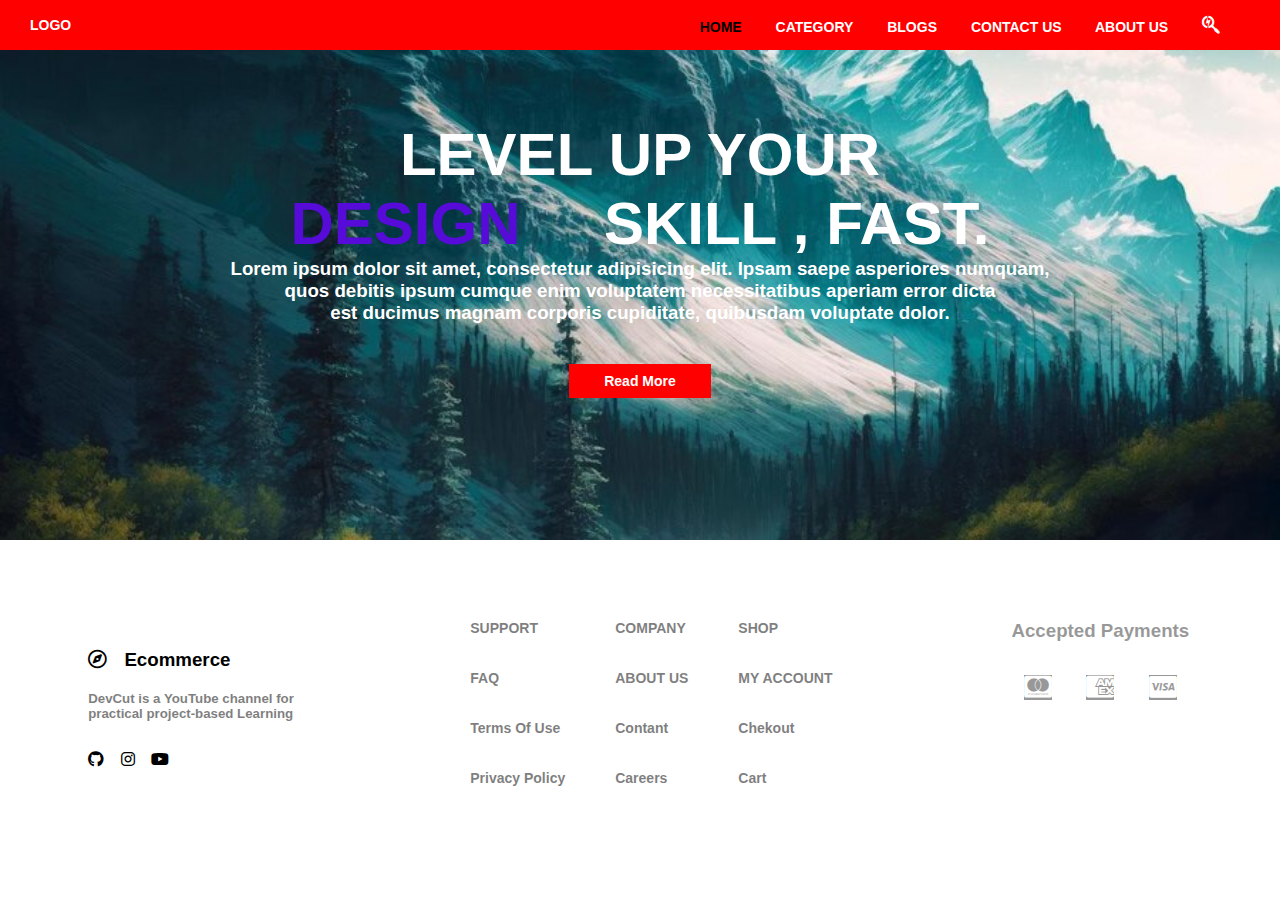
==== Lecture_3/Demo/index.htm @ 58fe4fe1 "05-06-2024" ====
<!DOCTYPE html>
<html lang="en">
<head>
    <meta charset="UTF-8">
    <meta name="viewport" content="width=device-width, initial-scale=1.0">
    <title>FirstPage</title>
    <link rel="stylesheet" href="style.css">
    <link rel="stylesheet" href="https://cdnjs.cloudflare.com/ajax/libs/font-awesome/6.5.2/css/all.min.css">

</head>
<body>
                                    <!-- HEADER PART -->

    <div>                                
 
     <div class="header">

         <div class="header2">
            <a href="#">LOGO</a>
         </div>


        <div class="header2-1">
            <a class="home" href="#">HOME</a>
            <a href="#">CATEGORY</a>
            <a href="#">BLOGS</a>
            <a href="#">CONTACT US</a>
            <a href="#">ABOUT US</a>
            <a href="#"><i class="fa-brands fa-searchengin"></i></a>
        </div>

    </div>

    <div class="Image1">

        <h1 class="LEVEL">LEVEL UP YOUR <br> <span style="color: rgb(86, 11, 216);">DESIGN</span> &nbsp; &nbsp; SKILL , FAST.</h1>

        <h3 class="LEVEL2">Lorem ipsum dolor sit amet, consectetur adipisicing elit. Ipsam saepe asperiores numquam,<br> quos debitis ipsum cumque enim voluptatem necessitatibus aperiam error dicta <br>est ducimus magnam corporis cupiditate, quibusdam voluptate dolor.</h3>

       <button class="button">Read More</button>

    </div>

       <div class="footer">

            <div class="part1">

                <div class="part1-1">

                <h3 class="Ecommerce"> <i id="icon" class="fa-regular fa-compass"></i>  Ecommerce </h3>
                <h5>DevCut is a YouTube channel for <br>practical project-based Learning </h5>
                <i id="icon" class="fa-brands fa-github"></i>
                <i id="icon" class="fa-brands fa-instagram"></i>
                <i id="icon" class="fa-brands fa-youtube"></i>
                
             </div>
                
                

            </div>

            <div class="part2">
                <h3 class="Support" >SUPPORT </h3>
                <h3 class="Support" >COMPANY </h3>
                <h3 class="Support" >SHOP </h3>
                <h3 class="Support" >FAQ </h3>
                <h3 class="Support" >ABOUT US </h3>
                <h3 class="Support" >MY ACCOUNT </h3>
                <h3 class="Support" > Terms Of Use</h3>
                <h3 class="Support" >Contant</h3>
                <h3 class="Support" >Chekout</h3>
                <h3 class="Support" >Privacy Policy</h3>
                <h3 class="Support" >Careers</h3>
                <h3 class="Support" >Cart</h3>

            </div>

            <div class="part3">
                <h3>Accepted Payments </h3> <br>

                <i id="icon2" class="fa-brands fa-cc-mastercard"></i>
                <i id="icon2" class="fa-brands fa-cc-amex"></i>
                <i id="icon2" class="fa-brands fa-cc-visa"></i>

            </div>

    </div>

    </div>

</body>
</html>
---- Lecture_3/Demo/style.css ----
* {
  margin: 0px;
  padding: 0px;
  font-family: "Segoe UI", Tahoma, Geneva, Verdana, sans-serif;
  font-weight: 700;
}

.header {
  display: flex;
  background-color: red;
  height: 50px;
  align-items: center;
  justify-content: space-between;
  font-size: 14px;
}
.header .header2 {
  padding-left: 30px;
}
.header a {
  color: white;
  text-decoration: none;
  padding-right: 30px;
}
.header i {
  padding-right: 30px;
  font-size: 20px;
}
.header .home {
  color: black;
}

.Image1 {
  height: 420px;
  background-image: url(Assets/blue-calm-mountain-river-skirting-mountain-slopes_124507-45218.jpg);
  background-size: cover;
  text-align: center;
  align-items: center;
  padding-top: 70px;
}

.LEVEL {
  color: white;
  font-size: 60px;
}

.LEVEL2 {
  color: white;
}

.button {
  margin-top: 40px;
  color: white;
  background-color: red;
  border: none;
  font-size: 14px;
  padding: 9px 35px;
}

.footer {
  display: grid;
  grid-template-columns: auto auto auto;
  margin-top: 80px;
  height: 200px;
}
.footer .part1 {
  display: flex;
  justify-content: center;
}
.footer .part1 h5 {
  padding-top: 20px;
  opacity: 0.5;
}
.footer #icon {
  margin-top: 30px;
  padding-right: 12px;
}
.footer .part2 {
  margin-left: -50px;
  display: grid;
  grid-template-columns: auto auto auto;
  justify-content: center;
}
.footer .part2 .Support {
  padding-top: -10px;
  padding-left: 50px;
  opacity: 0.5;
  font-size: 14px;
}
.footer .part3 {
  text-align: center;
  opacity: 0.4;
}
.footer .part3 #icon2 {
  color: white;
  background-color: black;
  font-size: 25px;
  margin: 15px;
}

/*# sourceMappingURL=style.css.map */
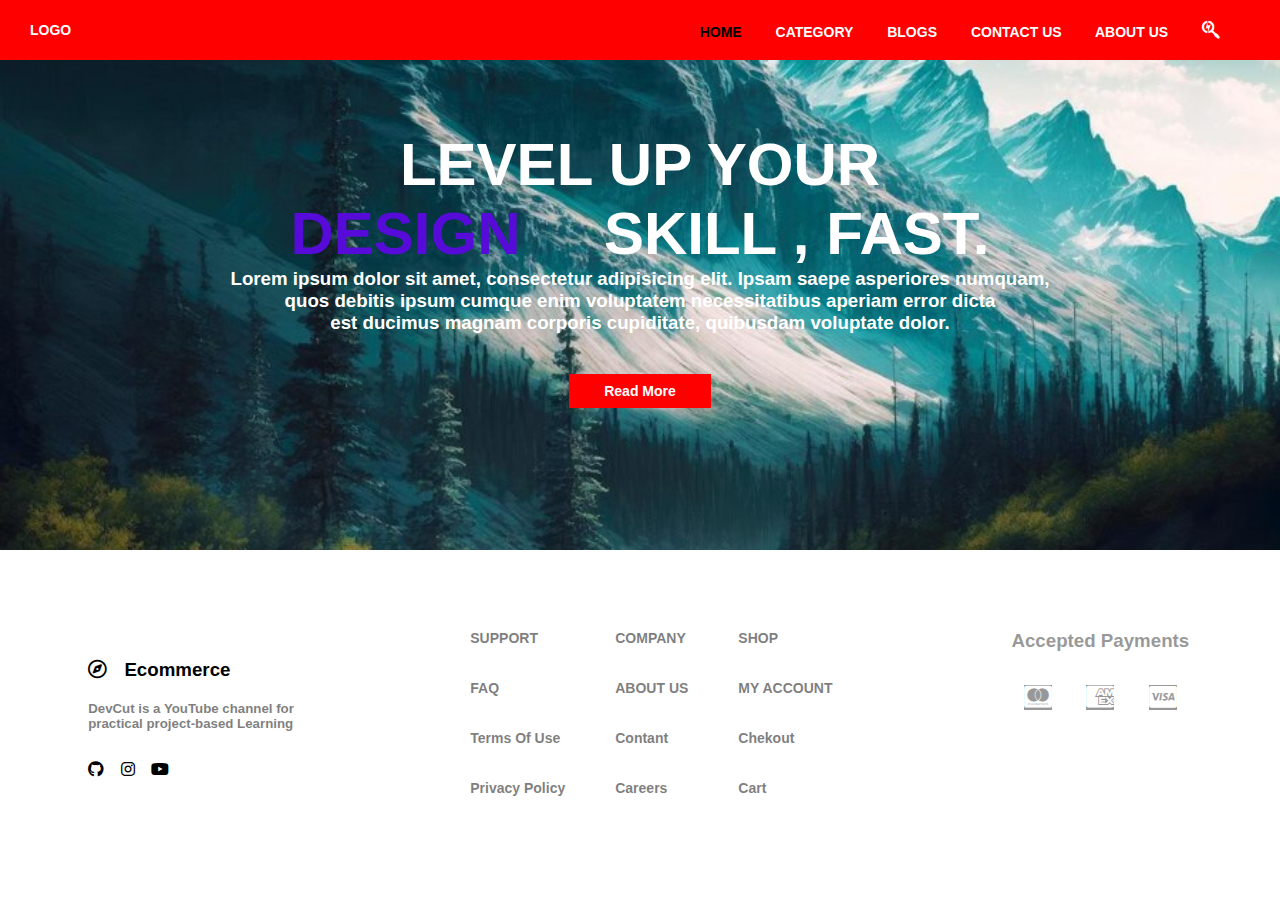
==== commit 3a3eaa3b: "07-06-2024" ====
--- a/Lecture_3/Demo/index.htm
+++ b/Lecture_3/Demo/index.htm
@@ -30,6 +30,7 @@
         </div>
 
     </div>
+                                    <!-- IMAGE AND IMFORMATION PART  -->
 
     <div class="Image1">
 
@@ -39,7 +40,8 @@
 
        <button class="button">Read More</button>
 
-    </div>
+    </div>  
+                                    <!-- FOOTER -->
 
        <div class="footer">
 
--- a/Lecture_3/Demo/style.css
+++ b/Lecture_3/Demo/style.css
@@ -8,7 +8,7 @@
 .header {
   display: flex;
   background-color: red;
-  height: 50px;
+  height: 60px;
   align-items: center;
   justify-content: space-between;
   font-size: 14px;
@@ -97,4 +97,69 @@
   margin: 15px;
 }
 
+@media (max-width: 768px) {
+  .header {
+    font-size: 12px;
+  }
+  .header .header2 {
+    padding-left: 4%;
+  }
+  .header a {
+    padding-right: 30px;
+  }
+  .header i {
+    padding-right: 30px;
+    font-size: 20px;
+  }
+  .Image1 {
+    height: 300px;
+  }
+  .LEVEL {
+    font-size: 40px;
+  }
+  .LEVEL2 {
+    font-size: 15px;
+  }
+  .footer {
+    display: grid;
+    grid-template-columns: auto auto auto;
+    margin-top: 50px;
+    height: 200px;
+  }
+  .footer .part1 {
+    display: flex;
+    justify-content: center;
+  }
+  .footer .part1 h5 {
+    padding-top: 20px;
+    opacity: 0.5;
+  }
+  .footer #icon {
+    margin-top: 10px;
+    padding-right: 12px;
+  }
+  .footer .part2 {
+    margin-left: -40px;
+    display: grid;
+    grid-template-columns: auto auto auto;
+    justify-content: center;
+  }
+  .footer .part2 .Support {
+    padding-top: -10px;
+    padding-left: 50px;
+    opacity: 0.5;
+    font-size: 11px;
+  }
+  .footer .part3 {
+    text-align: center;
+    opacity: 0.4;
+  }
+  .footer .part3 #icon2 {
+    color: white;
+    background-color: black;
+    font-size: 25px;
+    margin: 15px;
+  }
+}
+
 /*# sourceMappingURL=style.css.map */
